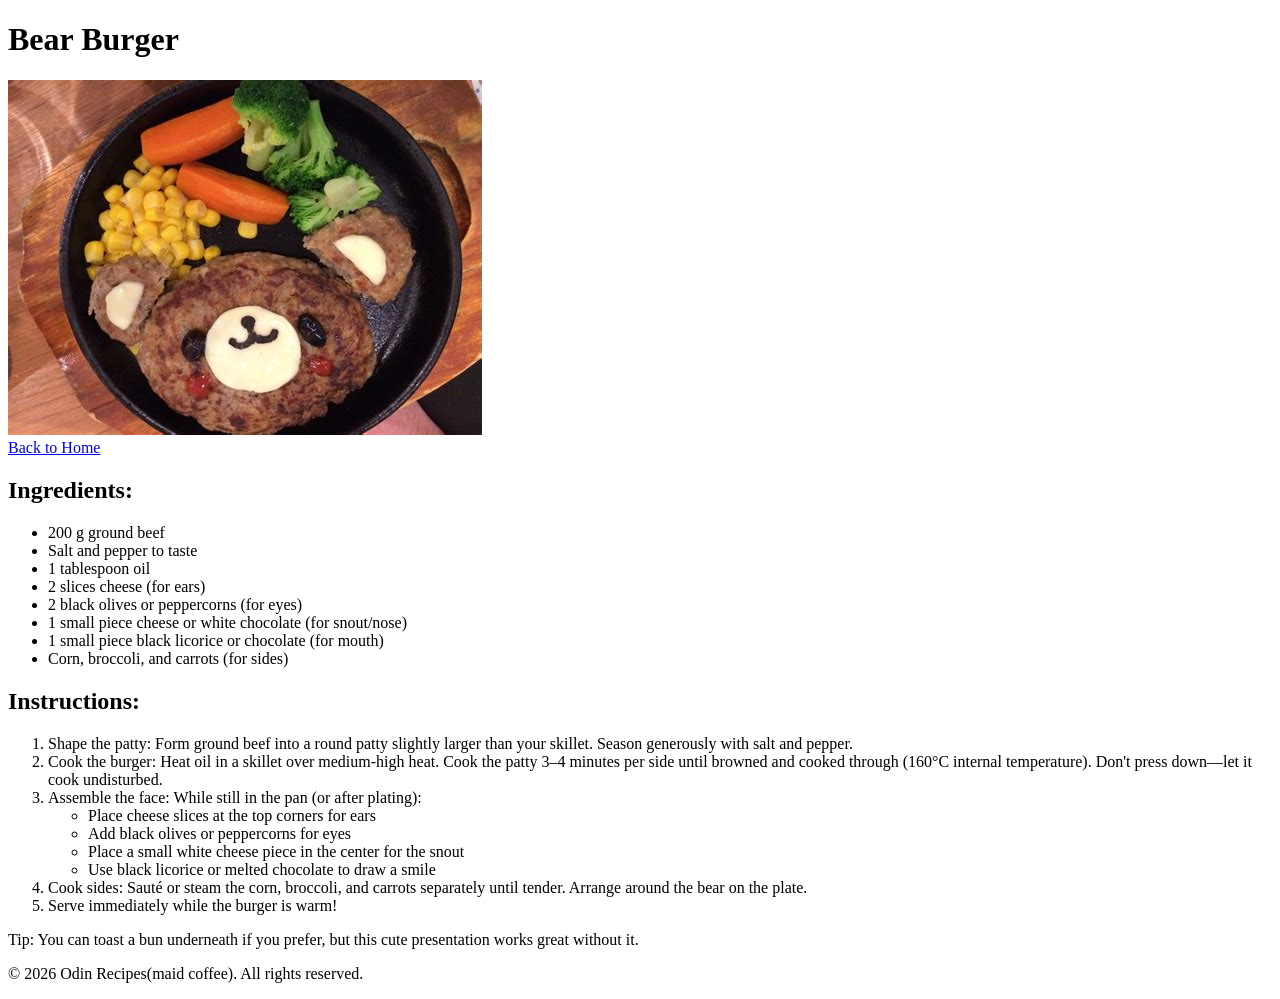
==== recipes/bear-burger.html @ 25eb1eb7 "add the recipes folder inside it contains the recipes files(.html)" ====
<!DOCTYPE html>
<html lang="en">
    <head>
       <meta charset="UTF-8">
       <meta name="viewport" content="width=device-width, initial-scale=1.0">
       <title>Bear Burger</title>
    </head> 
    <body>
        <h1>Bear Burger</h1>
        <img src="../images/bear-burger.jpg" alt="Bear Burger dish">
        <br>
        <a href="../index.html">Back to Home</a>
        <h2>Ingredients:</h2>
        <ul>
            <li>200 g ground beef</li>
            <li>Salt and pepper to taste</li>
            <li>1 tablespoon oil</li>
            <li>2 slices cheese (for ears)</li>
            <li>2 black olives or peppercorns (for eyes)</li>
            <li>1 small piece cheese or white chocolate (for snout/nose)</li>
            <li>1 small piece black licorice or chocolate (for mouth)</li>
            <li>Corn, broccoli, and carrots (for sides)</li>
        </ul>
        <h2>Instructions:</h2>
        <ol>
            <li>Shape the patty: Form ground beef into a round patty slightly larger than your skillet. Season generously with salt and pepper.</li>
            <li>Cook the burger: Heat oil in a skillet over medium-high heat. Cook the patty 3–4 minutes per side until browned and cooked through (160°C internal temperature). Don't press down—let it cook undisturbed.</li>
            <li>Assemble the face: While still in the pan (or after plating):
                <ul>
                    <li>Place cheese slices at the top corners for ears</li>
                    <li>Add black olives or peppercorns for eyes</li>
                    <li>Place a small white cheese piece in the center for the snout</li>
                    <li>Use black licorice or melted chocolate to draw a smile</li>
                </ul>
            </li>
            <li>Cook sides: Sauté or steam the corn, broccoli, and carrots separately until tender. Arrange around the bear on the plate.</li>
            <li>Serve immediately while the burger is warm!</li>
        </ol>
        <p>Tip: You can toast a bun underneath if you prefer, but this cute presentation works great without it.</p>
    <footer>
        <p>&copy; 2026 Odin Recipes(maid coffee). All rights reserved.</p>
    </footer>
    </body>
</html>
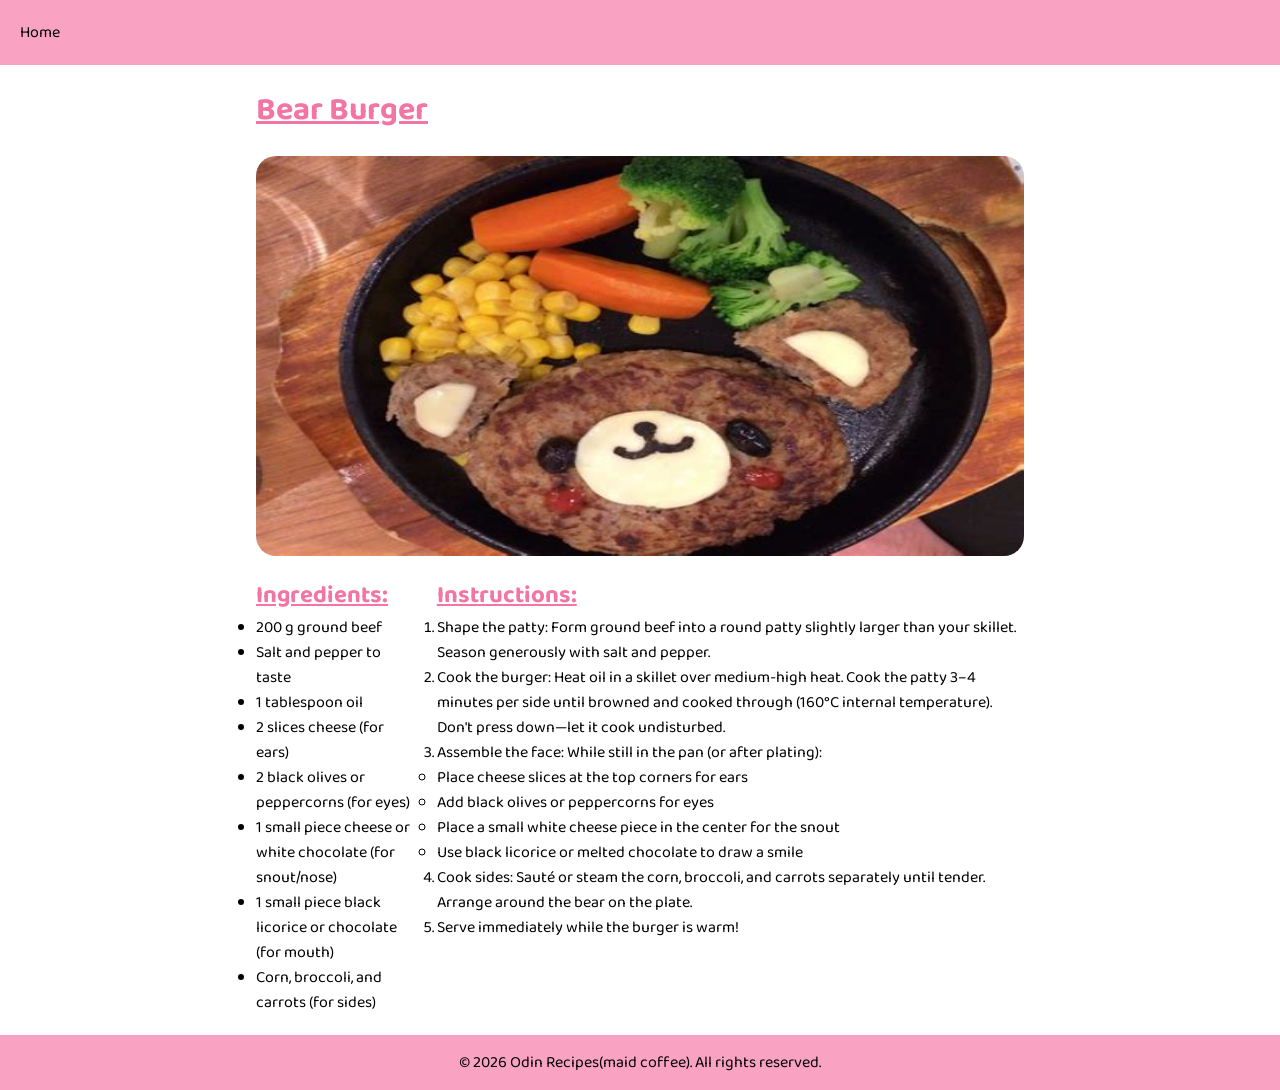
==== commit 8cac62ea: "change the style of the home page as well as start working on the recipes pages style" ====
--- a/recipes/bear-burger.html
+++ b/recipes/bear-burger.html
@@ -3,40 +3,55 @@
     <head>
        <meta charset="UTF-8">
        <meta name="viewport" content="width=device-width, initial-scale=1.0">
+       <link rel="stylesheet" href="../style.css">
        <title>Bear Burger</title>
     </head> 
     <body>
-        <h1>Bear Burger</h1>
-        <img src="../images/bear-burger.jpg" alt="Bear Burger dish">
-        <br>
-        <a href="../index.html">Back to Home</a>
-        <h2>Ingredients:</h2>
-        <ul>
-            <li>200 g ground beef</li>
-            <li>Salt and pepper to taste</li>
-            <li>1 tablespoon oil</li>
-            <li>2 slices cheese (for ears)</li>
-            <li>2 black olives or peppercorns (for eyes)</li>
-            <li>1 small piece cheese or white chocolate (for snout/nose)</li>
-            <li>1 small piece black licorice or chocolate (for mouth)</li>
-            <li>Corn, broccoli, and carrots (for sides)</li>
-        </ul>
-        <h2>Instructions:</h2>
-        <ol>
-            <li>Shape the patty: Form ground beef into a round patty slightly larger than your skillet. Season generously with salt and pepper.</li>
-            <li>Cook the burger: Heat oil in a skillet over medium-high heat. Cook the patty 3–4 minutes per side until browned and cooked through (160°C internal temperature). Don't press down—let it cook undisturbed.</li>
-            <li>Assemble the face: While still in the pan (or after plating):
-                <ul>
-                    <li>Place cheese slices at the top corners for ears</li>
-                    <li>Add black olives or peppercorns for eyes</li>
-                    <li>Place a small white cheese piece in the center for the snout</li>
-                    <li>Use black licorice or melted chocolate to draw a smile</li>
-                </ul>
-            </li>
-            <li>Cook sides: Sauté or steam the corn, broccoli, and carrots separately until tender. Arrange around the bear on the plate.</li>
-            <li>Serve immediately while the burger is warm!</li>
-        </ol>
-        <p>Tip: You can toast a bun underneath if you prefer, but this cute presentation works great without it.</p>
+        <nav>
+            <ul>
+                <li><a href="../index.html">Home</a></li>
+            </ul>
+        </nav>
+        <div class="main-recipe-container">
+            <div class="recipe-container">
+                <div class="recipe-container1"> 
+                    <h1>Bear Burger</h1>
+                    <img src="../images/bear-burger.jpg" alt="Bear Burger dish">
+                </div>
+                <div class="recipe-container2">
+                    <div>
+                        <h2>Ingredients:</h2>
+                        <ul>
+                            <li>200 g ground beef</li>
+                            <li>Salt and pepper to taste</li>
+                            <li>1 tablespoon oil</li>
+                            <li>2 slices cheese (for ears)</li>
+                            <li>2 black olives or peppercorns (for eyes)</li>
+                            <li>1 small piece cheese or white chocolate (for snout/nose)</li>
+                            <li>1 small piece black licorice or chocolate (for mouth)</li>
+                            <li>Corn, broccoli, and carrots (for sides)</li>
+                        </ul>
+                    </div>
+                    <div>
+                        <h2>Instructions:</h2>
+                        <ol>
+                            <li>Shape the patty: Form ground beef into a round patty slightly larger than your skillet. Season generously with salt and pepper.</li>
+                            <li>Cook the burger: Heat oil in a skillet over medium-high heat. Cook the patty 3–4 minutes per side until browned and cooked through (160°C internal temperature). Don't press down—let it cook undisturbed.</li>
+                            <li>Assemble the face: While still in the pan (or after plating):
+                                <ul>
+                                    <li>Place cheese slices at the top corners for ears</li>
+                                    <li>Add black olives or peppercorns for eyes</li>
+                                    <li>Place a small white cheese piece in the center for the snout</li>
+                                    <li>Use black licorice or melted chocolate to draw a smile</li>
+                                </ul>
+                            </li>
+                            <li>Cook sides: Sauté or steam the corn, broccoli, and carrots separately until tender. Arrange around the bear on the plate.</li>
+                            <li>Serve immediately while the burger is warm!</li>
+                        </ol>
+                    </div>
+                </div>
+            </div>
+        </div>
     <footer>
         <p>&copy; 2026 Odin Recipes(maid coffee). All rights reserved.</p>
     </footer>
--- a/style.css
+++ b/style.css
@@ -0,0 +1,175 @@
+@import url('https://fonts.googleapis.com/css2?family=Baloo+2:wght@400;700&display=swap');
+
+* {
+    box-sizing: border-box;
+    margin: 0;
+    padding: 0;
+    font-family: 'Baloo 2', cursive;
+    /* outline: 2px solid black; */
+}
+body {
+    display: flex;
+    flex-direction: column;
+    min-height: 100vh;
+}
+nav {
+   background-color: #f9a2c2;
+   width: 100%;
+   padding: 15px;
+   position: sticky;
+   top: 0;
+}
+nav ul {
+  display: flex;
+  flex-direction: row;
+  list-style: none;
+  /* padding: 10px; */
+  margin: 0;
+}
+
+nav ul li {
+    padding: 5px;
+}
+nav ul li a {
+    text-decoration: none;
+    color: black;
+}
+ 
+#home {
+    display: flex;
+    width: 100%;
+    justify-content: flex-end;
+    align-items: center;
+    background-color: #f4e3e6;
+    padding-right: 40px;
+    height: 85vh;
+}
+#home .home-container {
+    display: flex;
+    /* flex-direction: row-reverse; */
+    justify-content: space-evenly;
+    align-items: center;
+    /* height: 85vh; */
+    width: 70%;
+}
+
+#home .home-container .home-div1 {
+    display: flex;
+    /* gap: 40px; */
+    height: 300px;
+    flex-direction: column;
+    justify-content: space-evenly;
+    width: 400px;
+}
+
+
+#home .home-container .home-div2 img{
+    width: 600px;
+    height: 350px;
+    object-fit: cover;
+}
+#about {
+    display: flex;
+    justify-content: flex-start;
+    align-items: center;
+    padding-left: 40px;
+    width: 100%;
+    background-color: rgba(226, 251, 255, 0.839);
+    height: 85vh;
+}
+#about .about-container {
+    display: flex;
+    align-items: center;
+    justify-content: space-evenly;
+    width: 70%;
+}
+#about .about-container .about-div1 {
+    display: flex;
+    gap: 15px;
+    height: 300px;
+    flex-direction: column;
+    align-items: center;
+    /* justify-content: flex-end; */
+    width: 400px;
+}
+#about .about-container .about-div2 img {
+    width: 500px;
+    height: 350px;
+    object-fit: cover;
+    border-radius: 10px;
+}
+
+#recipes {
+    display: flex;
+    flex-direction: row;
+    justify-content: center;
+    align-items: center;
+    height: 85vh;
+}
+
+#recipes .recipes-div1 {
+    display: flex;
+    gap: 20px;
+    height: auto;
+    align-items: center;
+    flex-direction: column;
+    font-size: 18px;
+    width: auto;
+}
+#recipes .recipes-div1 ul {
+    display: flex;
+}
+
+#recipes .recipes-div1 ul li {
+    list-style: none;
+    padding: 4px;
+} 
+#recipes .recipes-div1 ul li a {
+    color: rgb(242, 117, 163)
+}
+
+.main-recipe-container {
+    display: flex;
+    justify-content: center;    
+    align-items: center;
+    width: auto;
+    height: 100%;
+}
+
+.recipe-container {
+    display: flex;  
+    flex-direction: column;
+    padding: 20px 0px 20px 0px;
+    width: 60%;
+}
+
+.recipe-container1 {
+    display: flex;
+    gap: 20px;
+    flex-direction: column;
+}
+.recipe-container1 h1, .recipe-container2 h2 {
+    color: rgb(242, 117, 163);
+    text-decoration: underline;
+}
+
+.recipe-container2 {  
+    margin-top: 20px;  
+    display: flex;
+    justify-content: space-evenly;
+    gap: 20px;
+    align-items: flex-start;
+}
+
+.recipe-container1 img {
+    width: inherit;
+    height: 400px;
+    border-radius: 20px;
+}
+footer {
+    margin-top: auto;
+    background-color: #f9a2c2;
+    width: 100%;
+    padding: 15px;
+    text-align: center;
+}
